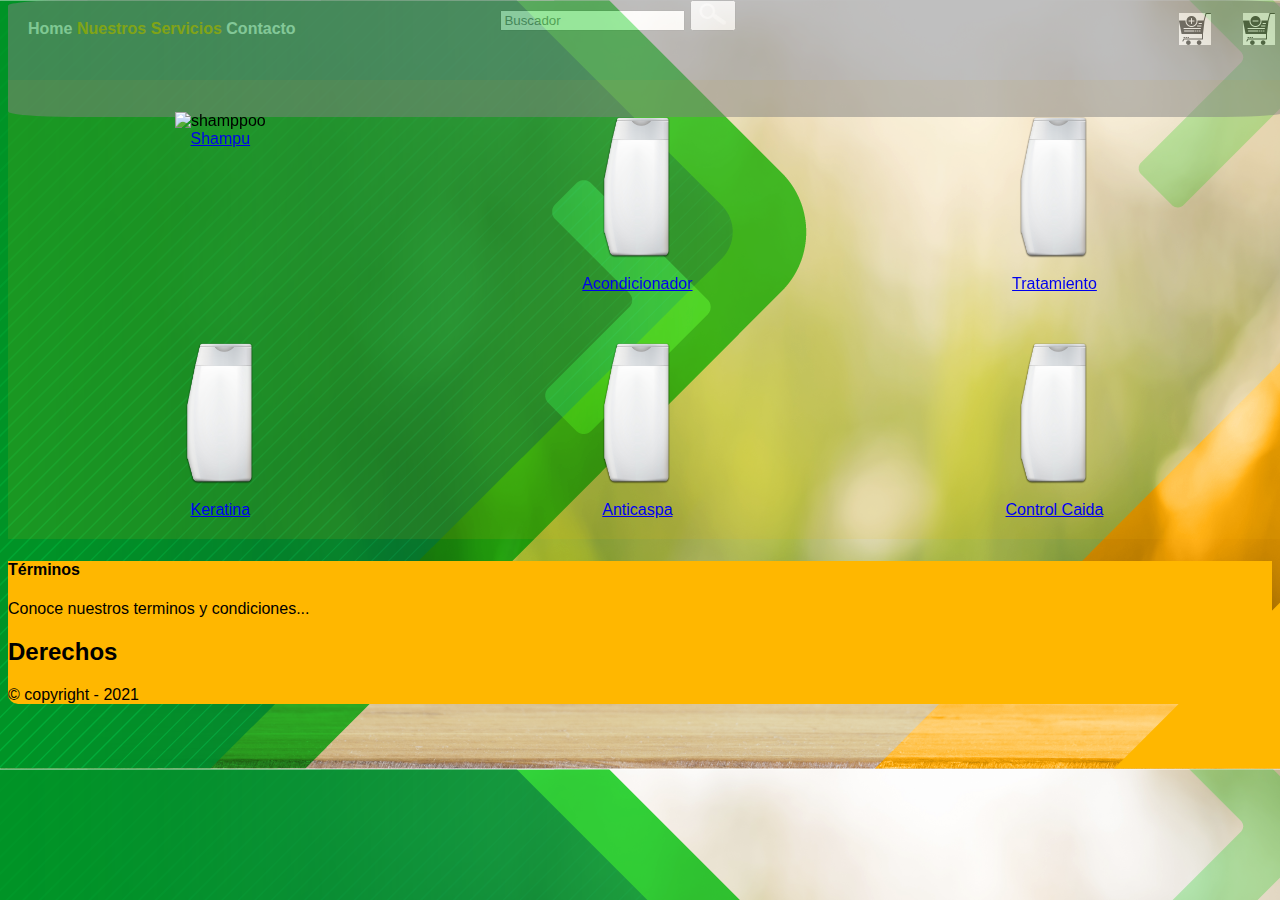
==== producto.html @ 4ac5075e "carga de imagines" ====
<!DOCTYPE html>
<html lang="en">
<head>
    <meta charset="UTF-8">
    <meta http-equiv="X-UA-Compatible" content="IE=edge">
    <meta name="viewport" content="width=device-width, initial-scale=1.0">
    <title>Producto</title>
    <link rel="stylesheet" href="css/estilos1.css">
</head>
<body>
    <header>
        <nav >
            <a href="index.html" class="text-white"> <strong>Home</strong> </a>
            <a id="n_s" href="#" class="text-white" target="_blank"><strong>Nuestros Servicios</strong></a>
            
            <a href="#" class="text-white" target="_blank"><strong>Contacto</strong> </a>
        </nav>
        <div id="search">
            <input  type="search" placeholder="Buscador">
            <button type="search" id="boton_buscar"> <img src="img/pngwing.com (2).png" width="30px" alt=""></button> 
        </div>
        <div id="carrito">
            
            <div class="carro1"><img src="img/carrito1.jpeg" width="50%"></div>
            <div class="carro2"><img src="img/carrito2.jpeg" width="50%"></div>
              
        </div>
    </header>
    
    <section id="Cont1">
        <div class="Cont_Prod1"> 
            <div id="Prod1">
                <figure>
                
                    <img id="linea_prod"src="/img" alt="shamppoo" width="200px"><br>
                    <figcaption> descripcion del articulo1 y hasta imagenes</figcaption>
                    <a href="#">Shampu</a> 
                </figure>
            </div>
            <div id="Prod2">
                <figure>
                    <img id="linea_prod" src="img/02shampoo01.png" alt="Acondicionador" width="200px"><br>
                    <figcaption> descripcion del articulo1 y hasta imagenes</figcaption>
                    <a href="#">Acondicionador</a>
                </figure>
            </div>
            <div id="Prod3">
                <figure>
                    <img id="linea_prod" src="img/02shampoo01.png" alt="shamppoo" width="200px"><br>
                    <figcaption> descripcion del articulo1 y hasta imagenes</figcaption>
                    <a href="#">Tratamiento</a>
                </figure>
            </div>

        
    
    
         
            <div id="Prod4">
                <figure>
                    <img id="linea_prod" src="img/02shampoo01.png" alt="Keratina" width="200px"><br>
                    <figcaption> descripcion del articulo1 y hasta imagenes</figcaption>
                    <a href="#">Keratina</a>
                </figure>
            </div>
            <div id="Prod5">
                <figure>
                    <img  id="linea_prod" src="img/02shampoo01.png" alt="Anticaspa" width="200px"><br>
                    <figcaption> descripcion del articulo1 y hasta imagenes
                        descripcion del articulo3 y hasta imagenes
                descripcion del articulo3 y hasta imagenes
                descripcion del articulo3 y hasta imagenes
                descripcion del articulo3 y hasta imagenes
                descripcion del articulo3 y hasta imagenes
                descripcion del articulo3 y hasta imagenes
                descripcion del articulo3 y hasta imagenes<br>
                <img id="fotico" src="img/02shampoo01.png" >
                    </figcaption>
                    <a href="#">Anticaspa</a>
                </figure>
            </div>
            <div id="Prod6">
                <figure>
                    <img  id="linea_prod" src="img/02shampoo01.png" alt="control caida" width="200px"><br>
                    <figcaption> descripcion del articulo1 y hasta imagenes</figcaption>
                    <a href="#">Control Caida</a>
                </figure>
            </div>

        </div>
    </section>
        

    
    <footer>
        <div id="terminos">
            <h4>Términos</h4>
            <p>Conoce nuestros terminos y condiciones...</p>
        </div>
        <div id="derechos">
            <h2>Derechos</h2>
            <p>© copyright - 2021</p>
        </div>
    </footer>

</body>
</html>
---- css/estilos1.css ----
body{
    background: url("../img/fondo_index.png");
    font-family: Arial, Helvetica, sans-serif
}
header{
    background-color: gray;
    opacity: 0.5; 
    width: 100%;
    position: fixed;
    align-items: center;
    border-radius: 5%;
    top: 0;
    height: 13%;
}
nav{
    float: left;
    margin: 20px;
    width: 33%;
    display: inline;
    
    
}
nav a{
    color: white;
    text-decoration: none;
    
}
#n_s{
    color:#FFB700;
}
#search{
    float: center;
    margin: 30px;
    
    display: inline;
}
#carrito{
    float: right;
    margin: 1% 1% 1%;
    
    text-align: right;
    width: 10%;
    display: inline-flex;
    
 }
 #Cont1{
     margin-top: 80px;
     width: 100%;
     
 }
 

 .Cont_Prod1{
    float: center;
    width: 100%;
    margin-top: 80px;
    display: flex;
    padding: 0.3%;
    flex-direction: column;
    flex-flow: wrap;
    background-color:  rgbA(255, 183, 0, .1);
    margin: 0%;
    text-align: center;

    
}

.Cont_Prod1 img{
    width: 33%;
}

.Cont_Prod1 >div{
    width: 31%;
    margin: 0%;
    padding: 1%;
    text-align: center;
    
}


    
   figure{
       
        margin-block-end: auto;
        display: inline-block;
        position: relative;
        border: 1px ;
        overflow: hidden;
        padding: auto;
    
    }
    
   figcaption{
       color: aliceblue;
        transition: all 1s;
        background :rgba(0, 0, 0, 0.7);
        position: absolute;
        left: 0px;
        bottom: -1500%;
        width: 90%;
        padding: 5%;
    
    }
    
 figure:hover figcaption{
        bottom: -120%;
    }

 #fotico{

    
        text-align: justify ;
        float: left;
        border-radius: 5%;
        padding: auto;
        width: 100px;
        height: auto;
        margin: block end 1px;;
        position: relative;
        border: 1px solid red;
        
    }
    

footer{
    
    
    margin: 0%;
    padding: 0%;
    background: rgbA(255, 183, 0, 1);
    border-radius: 0 0 10px 10px;
    Position: center;
    
  }
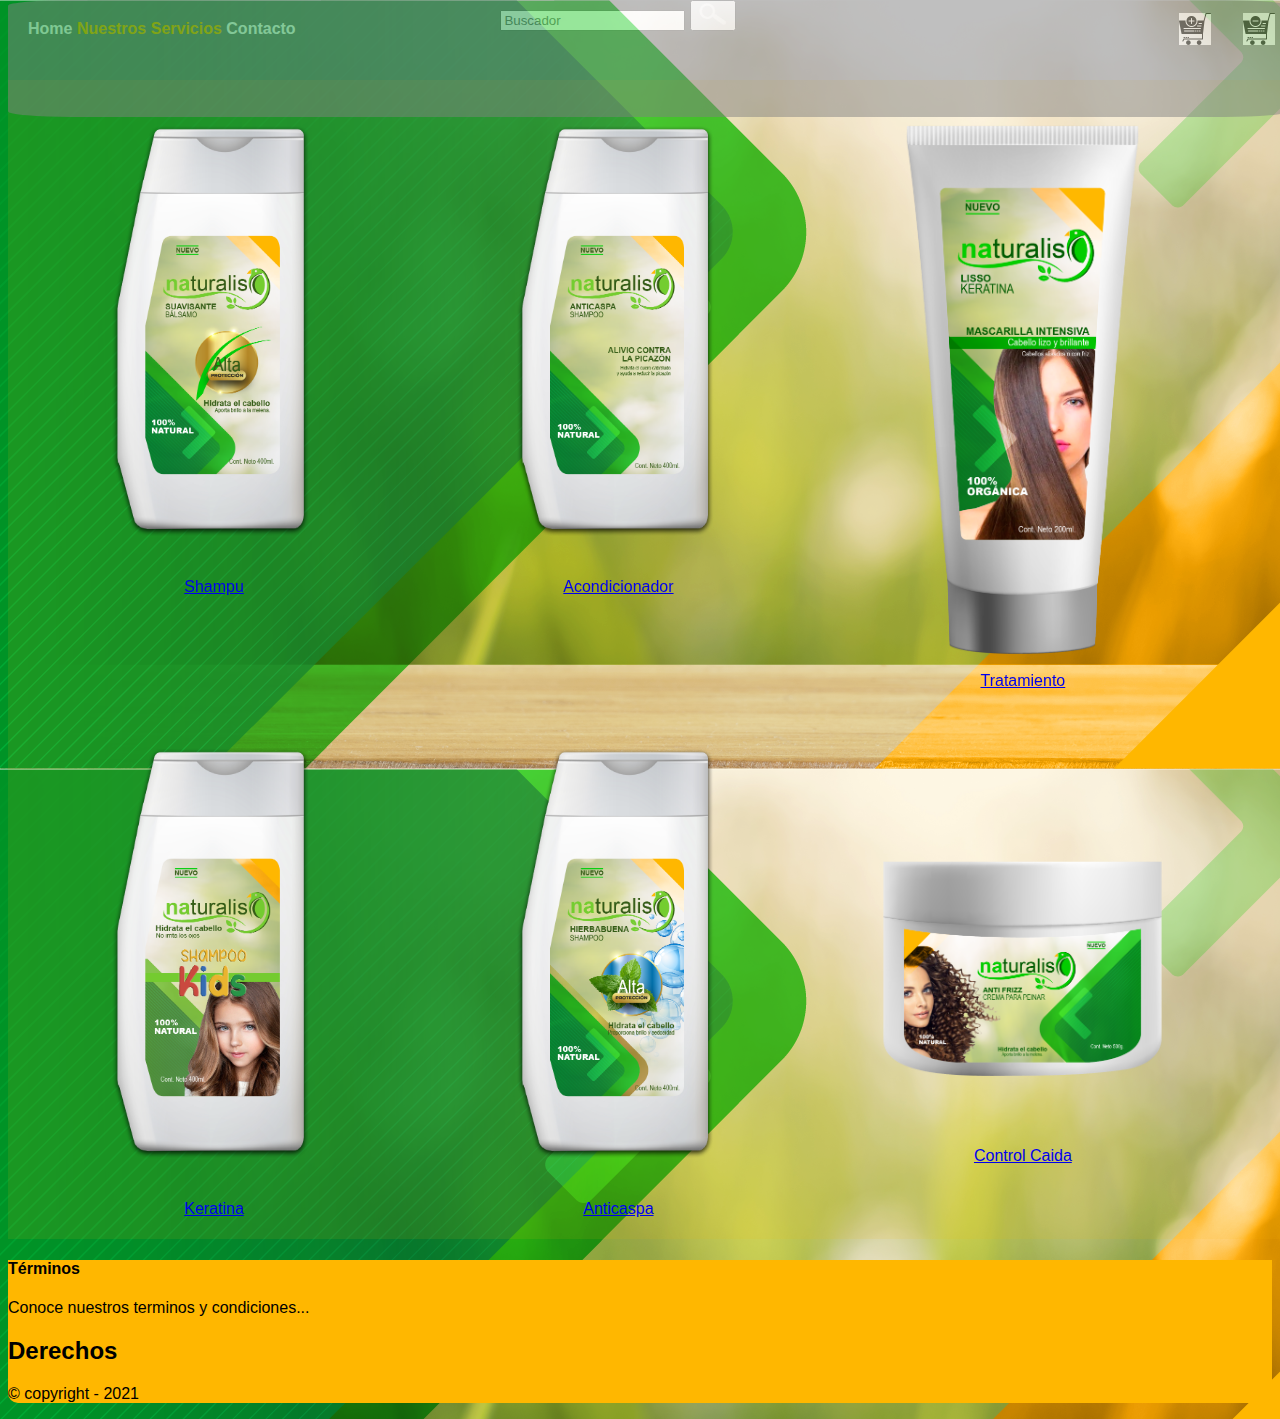
==== commit e1bc5bd1: "falta cuadrar los carritos" ====
--- a/producto.html
+++ b/producto.html
@@ -32,21 +32,21 @@
             <div id="Prod1">
                 <figure>
                 
-                    <img id="linea_prod"src="/img" alt="shamppoo" width="200px"><br>
+                    <img id="linea_prod"src="img/etiquetabalsamo-01.png" alt="shamppoo" width="200%"><br>
                     <figcaption> descripcion del articulo1 y hasta imagenes</figcaption>
                     <a href="#">Shampu</a> 
                 </figure>
             </div>
             <div id="Prod2">
                 <figure>
-                    <img id="linea_prod" src="img/02shampoo01.png" alt="Acondicionador" width="200px"><br>
+                    <img id="linea_prod" src="img/etiqueta shampoo-01.png" alt="Acondicionador" width="200px"><br>
                     <figcaption> descripcion del articulo1 y hasta imagenes</figcaption>
                     <a href="#">Acondicionador</a>
                 </figure>
             </div>
             <div id="Prod3">
                 <figure>
-                    <img id="linea_prod" src="img/02shampoo01.png" alt="shamppoo" width="200px"><br>
+                    <img id="linea_prod" src="img/keratina con et-01.png" alt="shamppoo" width="90%" height="90%"><br>
                     <figcaption> descripcion del articulo1 y hasta imagenes</figcaption>
                     <a href="#">Tratamiento</a>
                 </figure>
@@ -58,14 +58,14 @@
          
             <div id="Prod4">
                 <figure>
-                    <img id="linea_prod" src="img/02shampoo01.png" alt="Keratina" width="200px"><br>
+                    <img id="linea_prod" src="img/etiqueta shampoo niños-01.png" alt="Keratina" ><br>
                     <figcaption> descripcion del articulo1 y hasta imagenes</figcaption>
                     <a href="#">Keratina</a>
                 </figure>
             </div>
             <div id="Prod5">
                 <figure>
-                    <img  id="linea_prod" src="img/02shampoo01.png" alt="Anticaspa" width="200px"><br>
+                    <img  id="linea_prod" src="img/etiqueta shampoo hierba buena-01.png" alt="Anticaspa" width="200px"><br>
                     <figcaption> descripcion del articulo1 y hasta imagenes
                         descripcion del articulo3 y hasta imagenes
                 descripcion del articulo3 y hasta imagenes
@@ -74,15 +74,17 @@
                 descripcion del articulo3 y hasta imagenes
                 descripcion del articulo3 y hasta imagenes
                 descripcion del articulo3 y hasta imagenes<br>
-                <img id="fotico" src="img/02shampoo01.png" >
+                <img id="fotico" src="img/etiqueta crema para peinar-01.png" >
                     </figcaption>
                     <a href="#">Anticaspa</a>
                 </figure>
             </div>
             <div id="Prod6">
                 <figure>
-                    <img  id="linea_prod" src="img/02shampoo01.png" alt="control caida" width="200px"><br>
+                    <br><br><br><br><br><br>
+                    <img  id="linea_prod" src="img/etiqueta crema para peinar-01.png" alt="control caida" width="100%" height="150%"><br>
                     <figcaption> descripcion del articulo1 y hasta imagenes</figcaption>
+                    <br><br><br>
                     <a href="#">Control Caida</a>
                 </figure>
             </div>
--- a/css/estilos1.css
+++ b/css/estilos1.css
@@ -66,11 +66,11 @@
 }
 
 .Cont_Prod1 img{
-    width: 33%;
+    width: 100%;
 }
 
 .Cont_Prod1 >div{
-    width: 31%;
+    width: 30%;
     margin: 0%;
     padding: 1%;
     text-align: center;
@@ -96,7 +96,7 @@
         background :rgba(0, 0, 0, 0.7);
         position: absolute;
         left: 0px;
-        bottom: -1500%;
+        bottom: -90%;
         width: 90%;
         padding: 5%;
     
